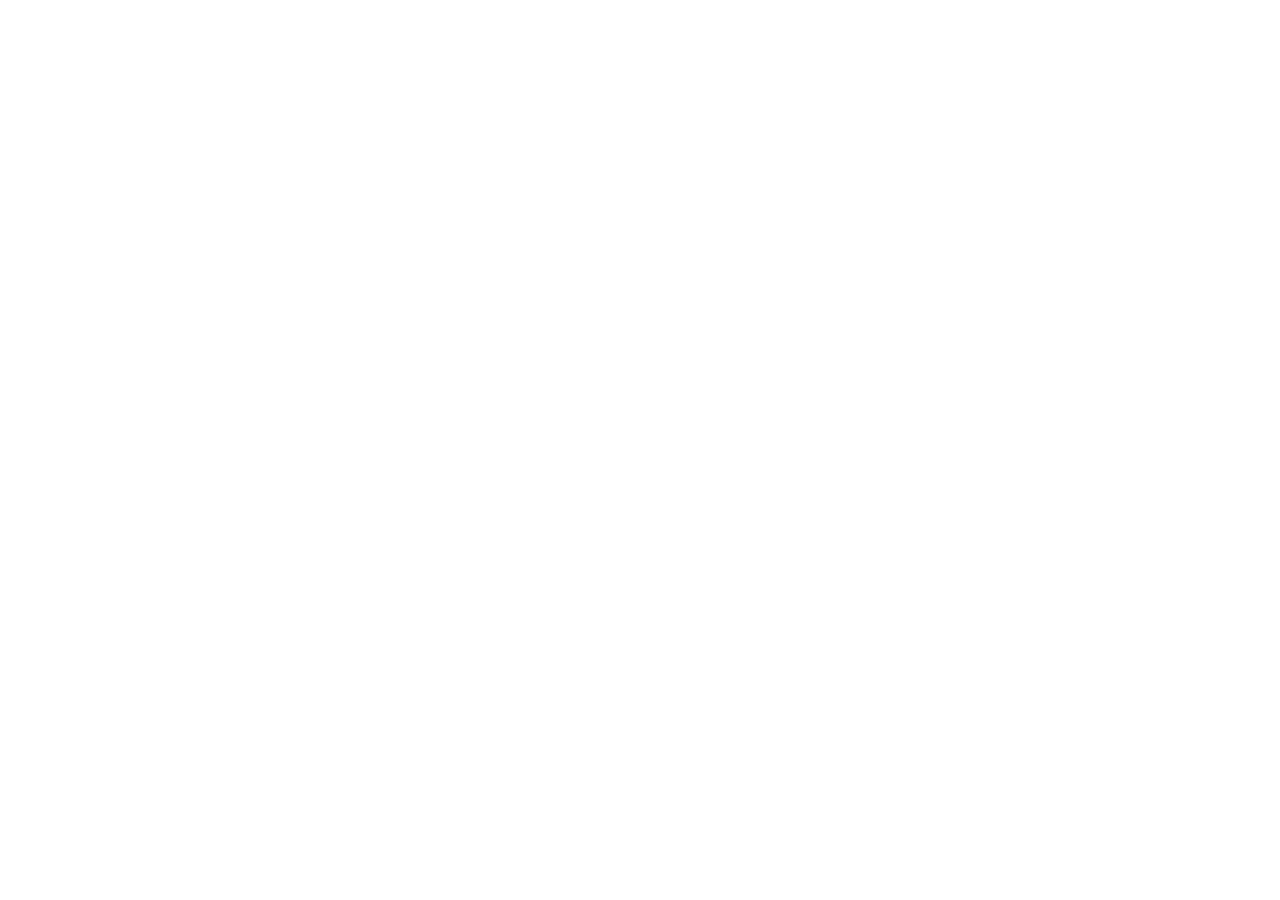
==== Forradalmak/Index.html @ 25f498b6 "div struktura siman" ====
<!DOCTYPE html>
<html lang="en">
<head>
    <meta charset="UTF-8">
    <meta name="viewport" content="width=device-width, initial-scale=1.0">
    <title>Potlas ref</title>
    <link rel="stylesheet" href="style.css">
</head>
<body>
    <script src="main.js"></script>
</body>
</html>
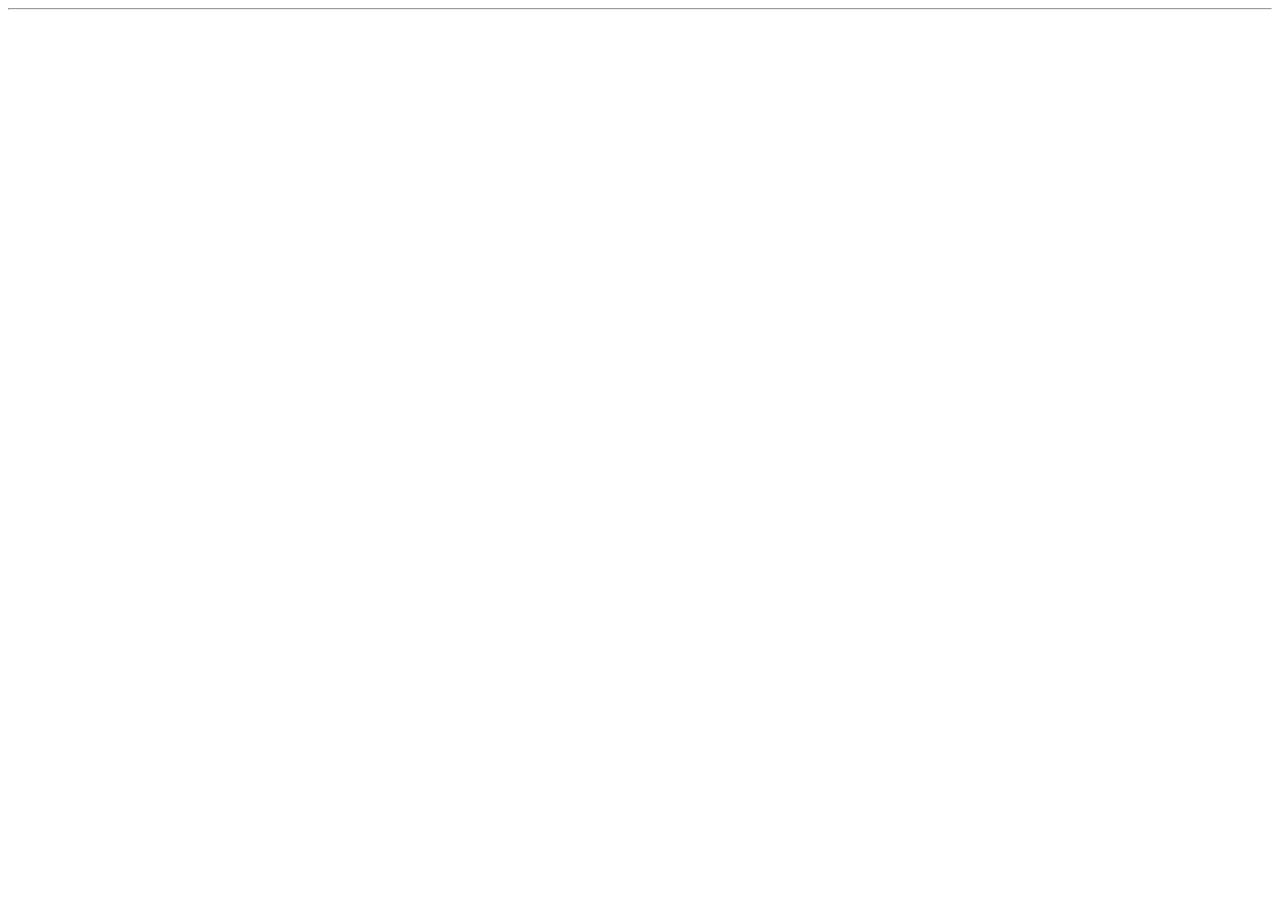
==== commit 7fbd27e9: "div struktura oop" ====
--- a/Forradalmak/Index.html
+++ b/Forradalmak/Index.html
@@ -8,5 +8,7 @@
 </head>
 <body>
     <script src="main.js"></script>
+    <script src="oop/area.js"></script>
+    <script src="oop/main.js"></script>
 </body>
 </html>
--- a/Forradalmak/style.css
+++ b/Forradalmak/style.css
@@ -0,0 +1,11 @@
+.container {
+    background-color: green;
+}
+
+.table {
+    background-color: aqua;
+}
+
+.form {
+    background-color: purple;
+}
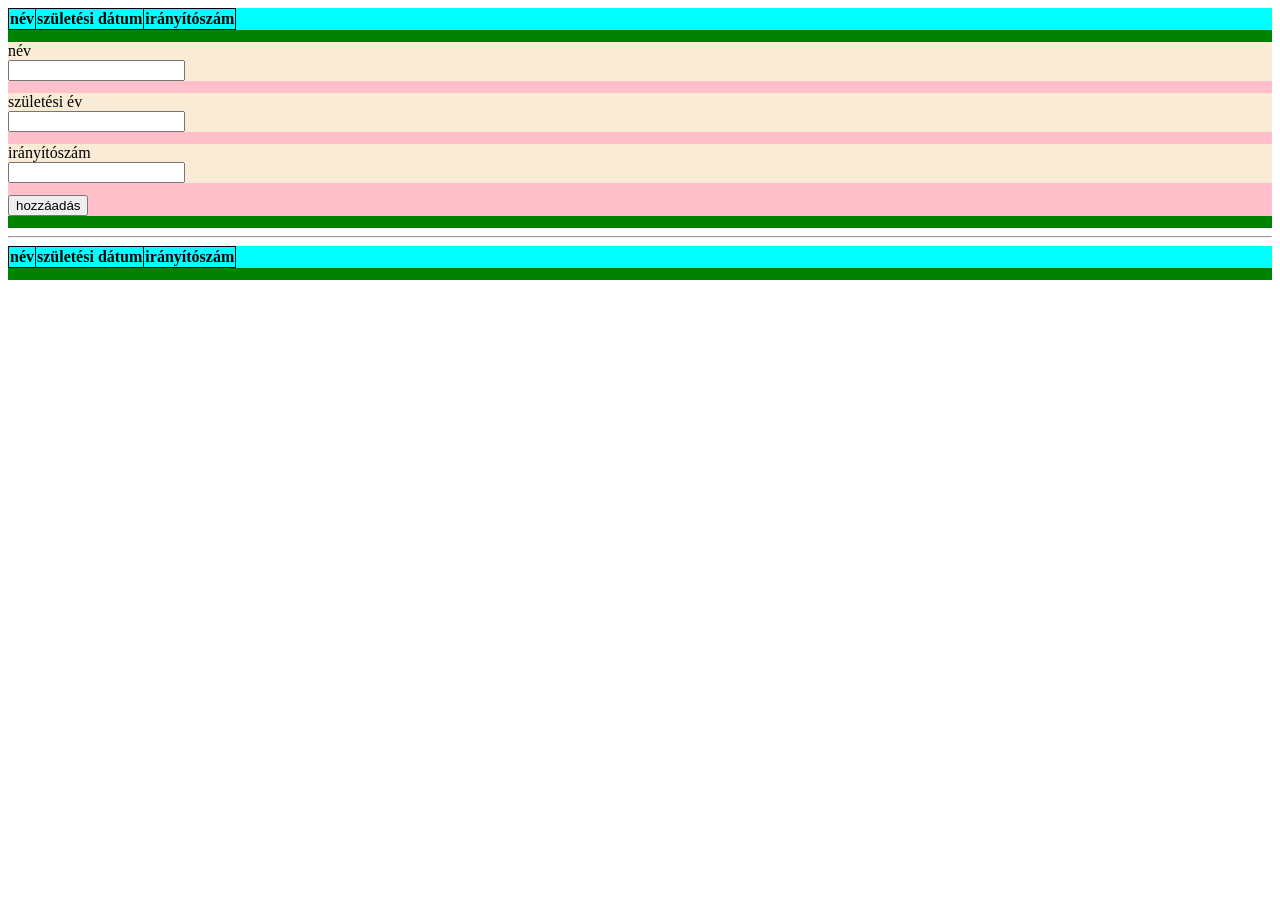
==== commit 8bd9a0cd: "form hozzaadas es adatok tarolasa oop" ====
--- a/Forradalmak/Index.html
+++ b/Forradalmak/Index.html
@@ -8,6 +8,8 @@
 </head>
 <body>
     <script src="main.js"></script>
+    <script src="oop/person.js"></script>
+    <script src="oop/manager.js"></script>
     <script src="oop/area.js"></script>
     <script src="oop/main.js"></script>
 </body>
--- a/Forradalmak/style.css
+++ b/Forradalmak/style.css
@@ -1,5 +1,6 @@
-.container {
+.container, .containeroop {
     background-color: green;
+    padding-bottom: 12px;
 }
 
 .table {
@@ -7,5 +8,16 @@
 }
 
 .form {
-    background-color: purple;
+    margin-top: 12px;
+    background-color: pink;
+}
+
+table, tr, th, td {
+    border: 1px solid black;
+    border-collapse: collapse;
+}
+
+.field{
+    margin-bottom: 12px;
+    background-color: antiquewhite;
 }
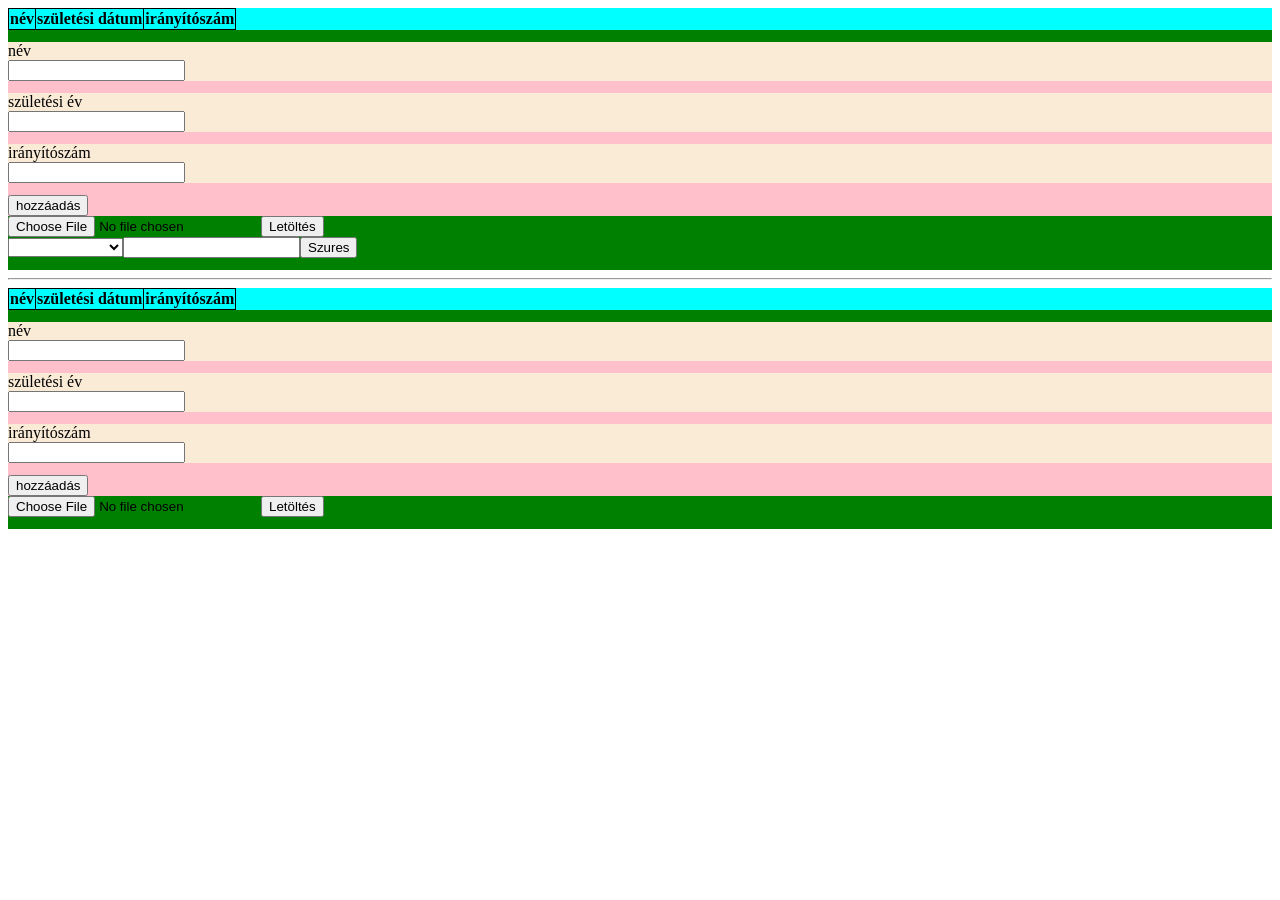
==== commit 09531655: "functions-be athelyezes sima" ====
--- a/Forradalmak/Index.html
+++ b/Forradalmak/Index.html
@@ -7,6 +7,7 @@
     <link rel="stylesheet" href="style.css">
 </head>
 <body>
+    <script src="functions.js"></script>
     <script src="main.js"></script>
     <script src="oop/person.js"></script>
     <script src="oop/manager.js"></script>
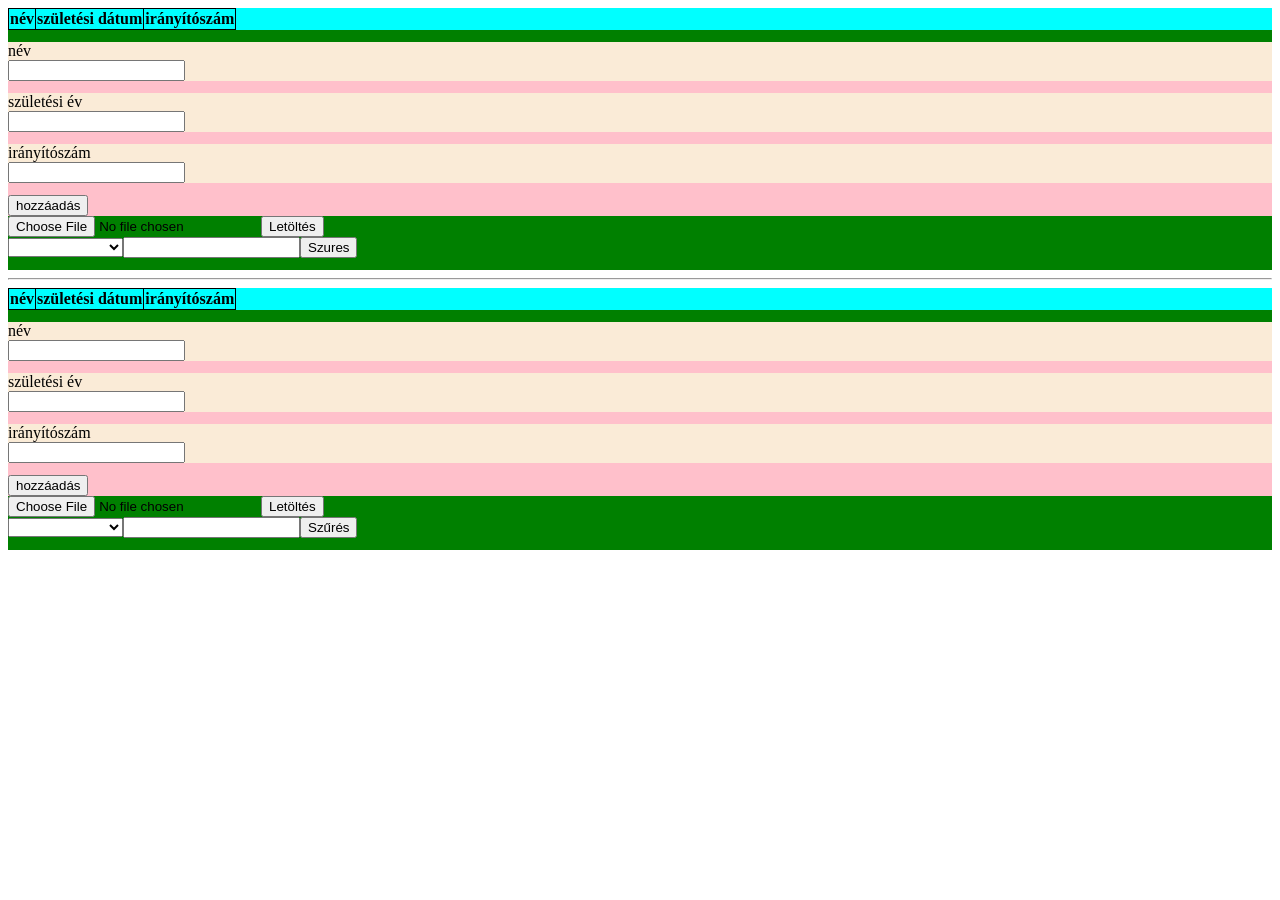
==== commit 23a626f7: "filter hozzaadasa oop" ====
--- a/Forradalmak/Index.html
+++ b/Forradalmak/Index.html
@@ -12,6 +12,7 @@
     <script src="oop/person.js"></script>
     <script src="oop/manager.js"></script>
     <script src="oop/area.js"></script>
+    <script src="oop/filter.js"></script>
     <script src="oop/main.js"></script>
 </body>
 </html>
